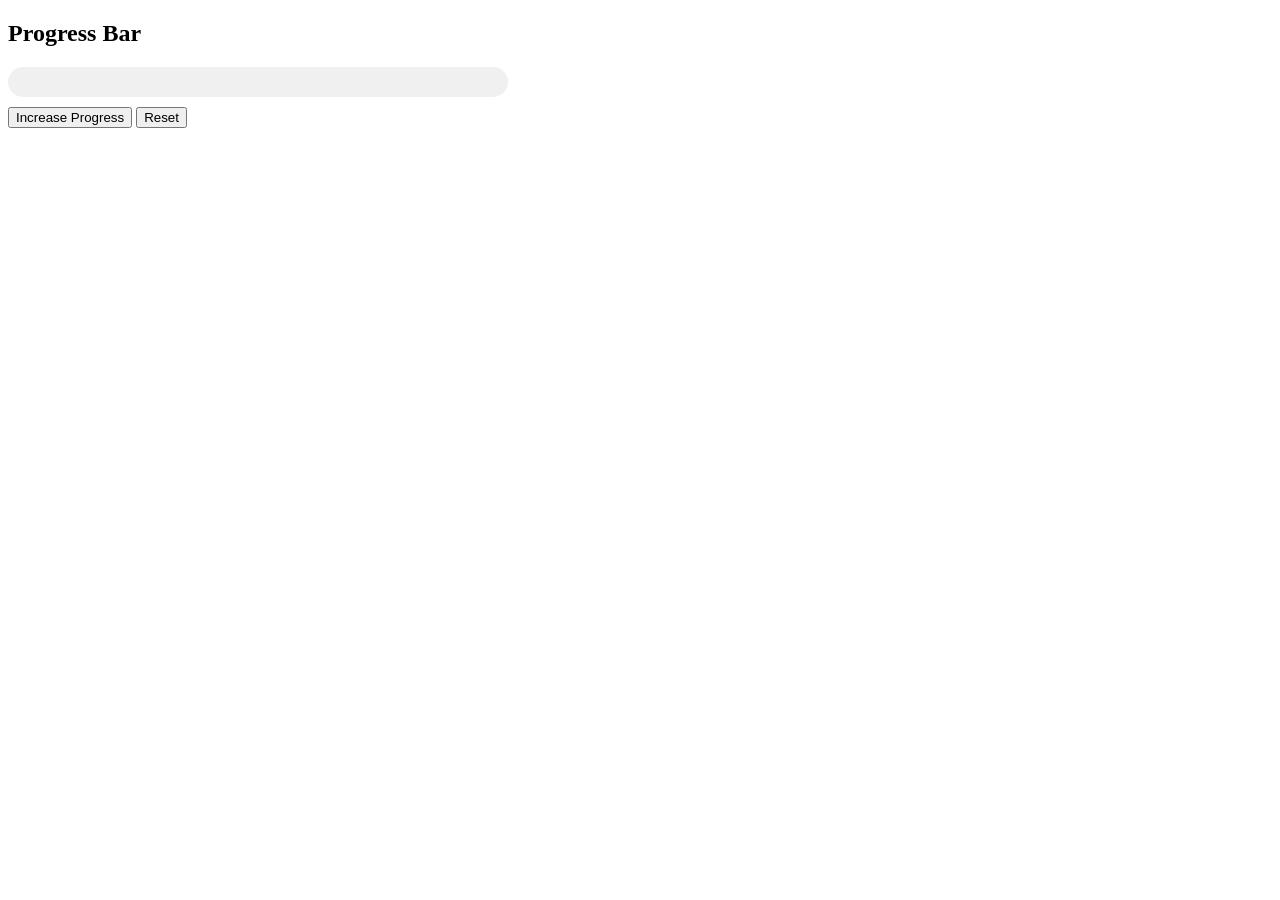
==== progress.html @ 7ed74526 "More changes to the progressbar" ====
<!DOCTYPE html>
<html lang="en">
  <head>
    <meta charset="UTF-8" />
    <meta name="viewport" content="width=device-width, initial-scale=1.0" />
    <title>Progress Bar Example</title>
    <style>
      .progress-bar {
        width: 500px;
        background-color: #f0f0f0;
        height: 30px;
        margin-bottom: 10px;
        border-radius: 15px;
      }

      .progress {
        width: 0px;
        height: 100%;
        background-color: #4caf50;
        transition: width 0.3s ease;
      }
    </style>
  </head>

  <body>
    <h2>Progress Bar</h2>

    <div class="progress-bar">
      <div id="progress" class="progress"></div>
    </div>

    <button onclick="increaseProgress()">Increase Progress</button>
    <button onclick="resetProgress()">Reset</button>

    <script>
      const progressBar = document.getElementById("progress");
      let currentProgress = 0;

      function increaseProgress() {
        if (currentProgress < 100) {
          currentProgress += 10;
          progressBar.style.width = currentProgress + "px";
        }
      }

    //   function resetProgress() {
    //     currentProgress = 0;
    //     progressBar.style.width = "0px";
    //   }
      function resetProgress(){
        if (currentProgress > 0) {
          currentProgress -= 10;
          progressBar.style.width = currentProgress + "px";
        }
      }

      console.log(currentProgress);
    </script>
  </body>
</html>
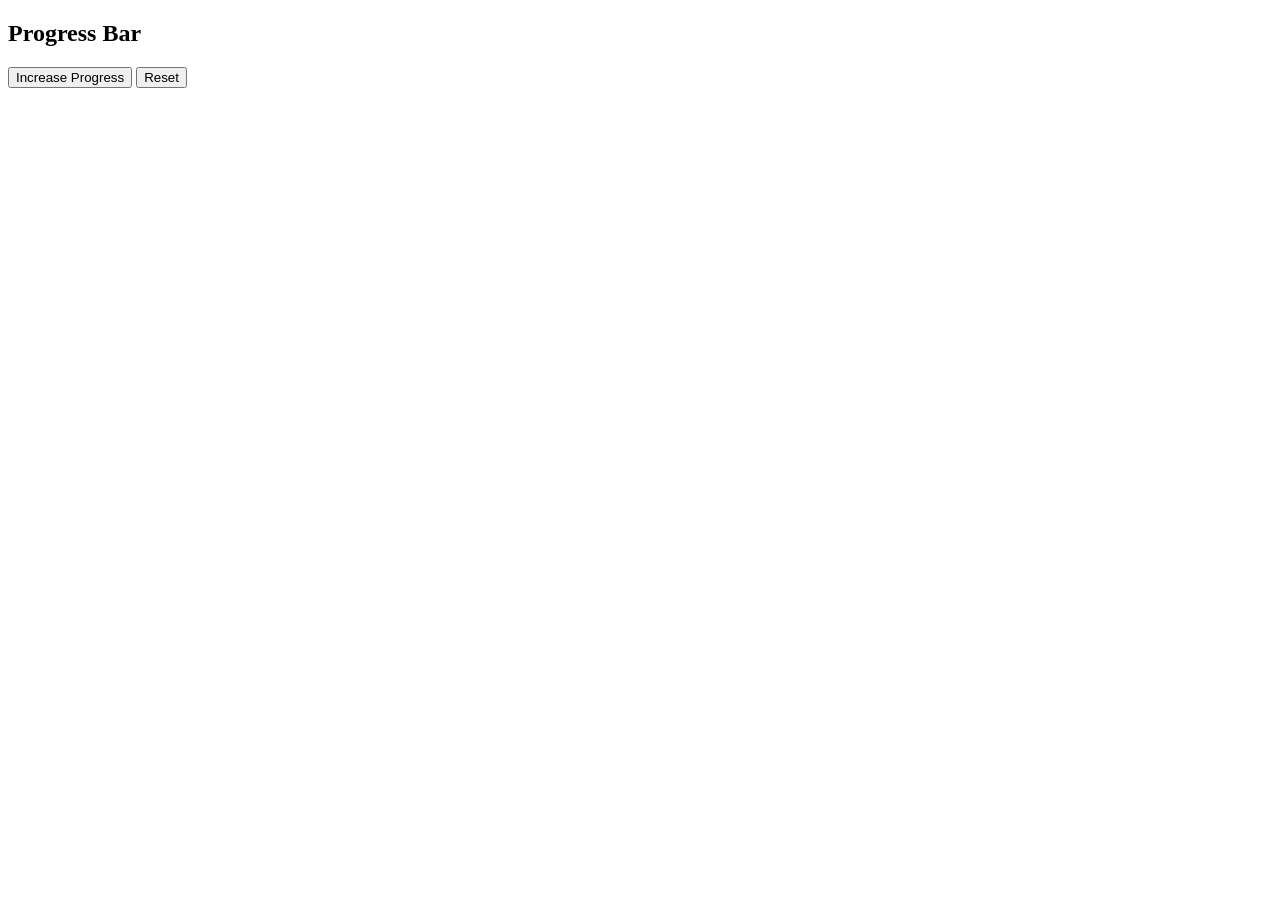
==== commit eded838a: "Fix comment syntax in progress.html" ====
--- a/progress.html
+++ b/progress.html
@@ -7,7 +7,7 @@
     <style>
       .progress-bar {
         width: 500px;
-        background-color: #f0f0f0;
+        background-color: #f0f0f0; // backgrounds 
         height: 30px;
         margin-bottom: 10px;
         border-radius: 15px;
@@ -57,4 +57,4 @@
       console.log(currentProgress);
     </script>
   </body>
-</html>+</html>
